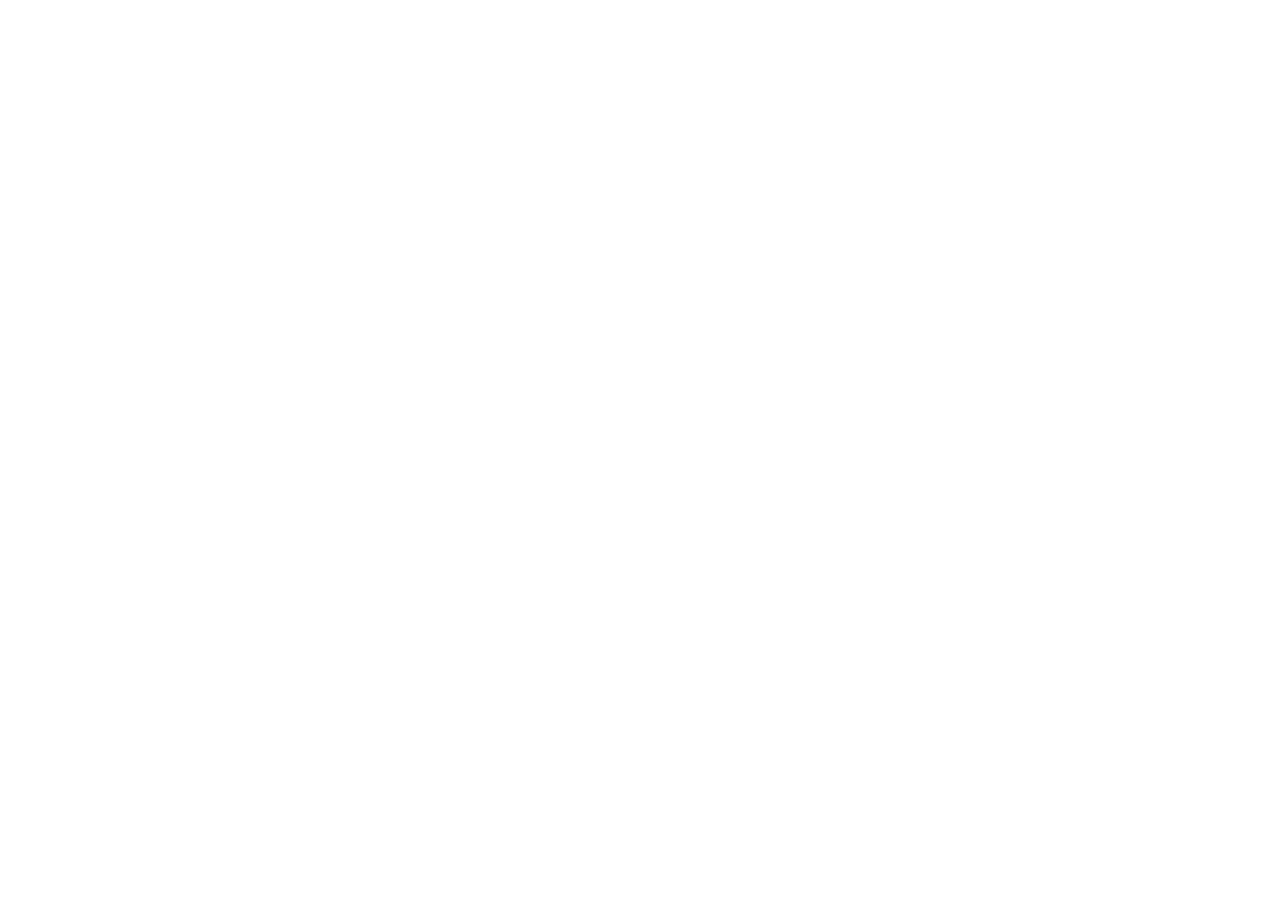
==== --quote-generator/index.html @ a49767e2 "j" ====
<!DOCTYPE html>
<html lang="en">
    <head>
        <meta charset="UTF-8" />
        <meta name="viewport" content="width=device-width, initial-scale=1.0" />

        <title>Heart Trail Animation</title>
        <script
            src="https://kit.fontawesome.com/c9403b1d96.js"
            crossorigin="anonymous"
        ></script>
        <link rel="stylesheet" href="style.css" />
    </head>
    <body>
        <i class="fa-brands fa-facebook-f"></i>
        <script src="script.js"></script>
    </body>
</html>
---- --quote-generator/style.css ----
html{
    box-sizing: border-box;
}
body{
    margin: 0;
    padding: 0;
    min-height: 100vh;
    
}
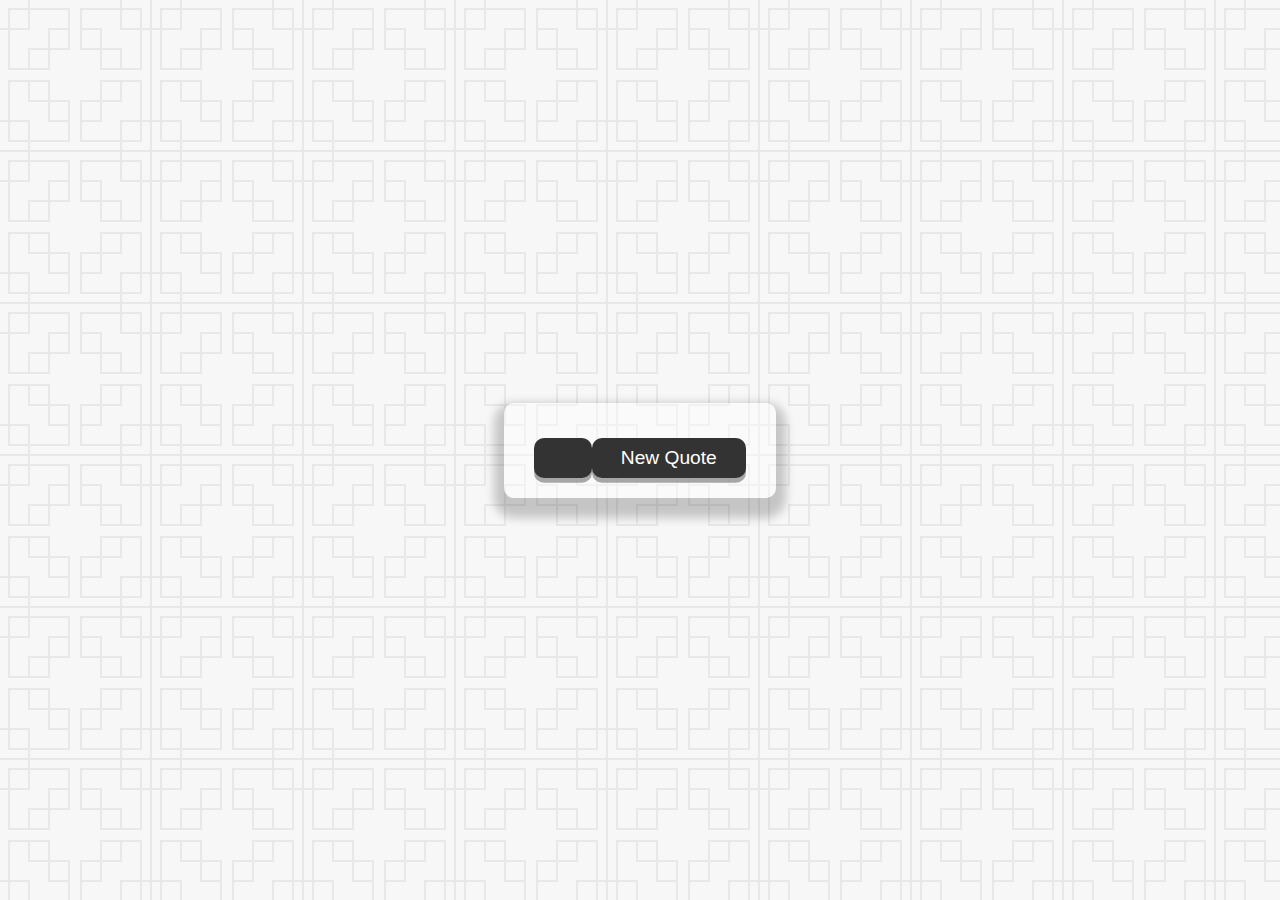
==== commit 86b22be9: "h" ====
--- a/--quote-generator/index.html
+++ b/--quote-generator/index.html
@@ -4,15 +4,37 @@
         <meta charset="UTF-8" />
         <meta name="viewport" content="width=device-width, initial-scale=1.0" />
 
-        <title>Heart Trail Animation</title>
-        <script
-            src="https://kit.fontawesome.com/c9403b1d96.js"
+        <title>Quote Generator</title>
+
+        <link rel="stylesheet" href="style.css" />
+        <link
+            rel="stylesheet"
+            href="https://cdnjs.cloudflare.com/ajax/libs/font-awesome/6.5.2/css/all.min.css"
+            integrity="sha512-SnH5WK+bZxgPHs44uWIX+LLJAJ9/2PkPKZ5QiAj6Ta86w+fsb2TkcmfRyVX3pBnMFcV7oQPJkl9QevSCWr3W6A=="
             crossorigin="anonymous"
-        ></script>
-        <link rel="stylesheet" href="style.css" />
+            referrerpolicy="no-referrer"
+        />
     </head>
     <body>
-        <i class="fa-brands fa-facebook-f"></i>
+        <div class="quote-container" id="quote-container">
+            <!-- Quote -->
+            <div class="quote-text">
+                <i class="fa fa-quote-left"></i>
+                <span id="quote"></span>
+            </div>
+            <!-- Author -->
+            <div class="quote-author">
+                <span id="author"></span>
+            </div>
+            <!-- Button -->
+            <div class="button-container">
+                <button class="twitter-button" id="twitter" title="Tweet This!">
+                    <i class="fab fa-twitter"></i>
+                </button>
+                <button id="new-quote">New Quote</button>
+            </div>
+        </div>
+        <script src="quotes.js"></script>
         <script src="script.js"></script>
     </body>
 </html>
--- a/--quote-generator/style.css
+++ b/--quote-generator/style.css
@@ -1,9 +1,82 @@
-html{
+@import url("https://fonts.googleapis.com/css2?family=Montserrat:ital,wght@0,100..900;1,100..900&display=swap");
+
+html {
     box-sizing: border-box;
 }
-body{
+body {
     margin: 0;
     padding: 0;
     min-height: 100vh;
-    
-}+    background-color: #f7f7f7;
+    background-image: url("data:image/svg+xml,%3Csvg xmlns='http://www.w3.org/2000/svg' width='152' height='152' viewBox='0 0 152 152'%3E%3Cg fill-rule='evenodd'%3E%3Cg id='temple' fill='%23d1d1d1' fill-opacity='0.4'%3E%3Cpath d='M152 150v2H0v-2h28v-8H8v-20H0v-2h8V80h42v20h20v42H30v8h90v-8H80v-42h20V80h42v40h8V30h-8v40h-42V50H80V8h40V0h2v8h20v20h8V0h2v150zm-2 0v-28h-8v20h-20v8h28zM82 30v18h18V30H82zm20 18h20v20h18V30h-20V10H82v18h20v20zm0 2v18h18V50h-18zm20-22h18V10h-18v18zm-54 92v-18H50v18h18zm-20-18H28V82H10v38h20v20h38v-18H48v-20zm0-2V82H30v18h18zm-20 22H10v18h18v-18zm54 0v18h38v-20h20V82h-18v20h-20v20H82zm18-20H82v18h18v-18zm2-2h18V82h-18v18zm20 40v-18h18v18h-18zM30 0h-2v8H8v20H0v2h8v40h42V50h20V8H30V0zm20 48h18V30H50v18zm18-20H48v20H28v20H10V30h20V10h38v18zM30 50h18v18H30V50zm-2-40H10v18h18V10z'/%3E%3C/g%3E%3C/g%3E%3C/svg%3E");
+    color: #000;
+    font-family: "Montserrat", sans-serif;
+    font-weight: 700;
+    text-align: center;
+    display: flex;
+    align-items: center;
+    justify-content: center;
+}
+.quote-container {
+    width: auto;
+    max-width: 900px;
+    padding: 20px 30px;
+    border-radius: 10px;
+    background-color: rgba(255, 255, 255, 0.4);
+    box-shadow: 0px 10px 10px 10px rgba(0, 0, 0, 0.2);
+}
+.quote-text {
+    font-size: 2.75rem;
+}
+.long-quote {
+    font-size: 2rem;
+}
+.fa-quote-left {
+    font-size: 4rem;
+}
+.quote-author {
+    margin-top: 15px;
+    font-size: 2rem;
+    font-weight: 400;
+    font-style: italic;
+}
+.button-container {
+    margin-top: 15px;
+    display: flex;
+    justify-content: space-between;
+}
+button {
+    cursor: pointer;
+    font-size: 1.2rem;
+    height: 2.5rem;
+    border: none;
+    border-radius: 10px;
+    color: #fff;
+    background: #333;
+    outline: none;
+    padding: 0.5rem 1.8rem;
+    box-shadow: 0 0.3rem rgba(121, 121, 121, 0.65);
+}
+button:hover {
+    filter: brightness(110%);
+
+}
+button:active {
+    transform: translate(0 0.3rem);
+    box-shadow: 0 0.1rem rgba(255, 255, 255, 0.65);
+}
+.twitter-button:hover{
+    color: #38a1f3;
+
+}
+.fa-twitter{
+    font-size: 1.5rem;
+}
+@media screen and (max-width: 1000px) {
+    .quote-container {
+        margin: auto 10px;
+    }
+    .quote-text {
+        font-size: 2rem;
+    }
+}
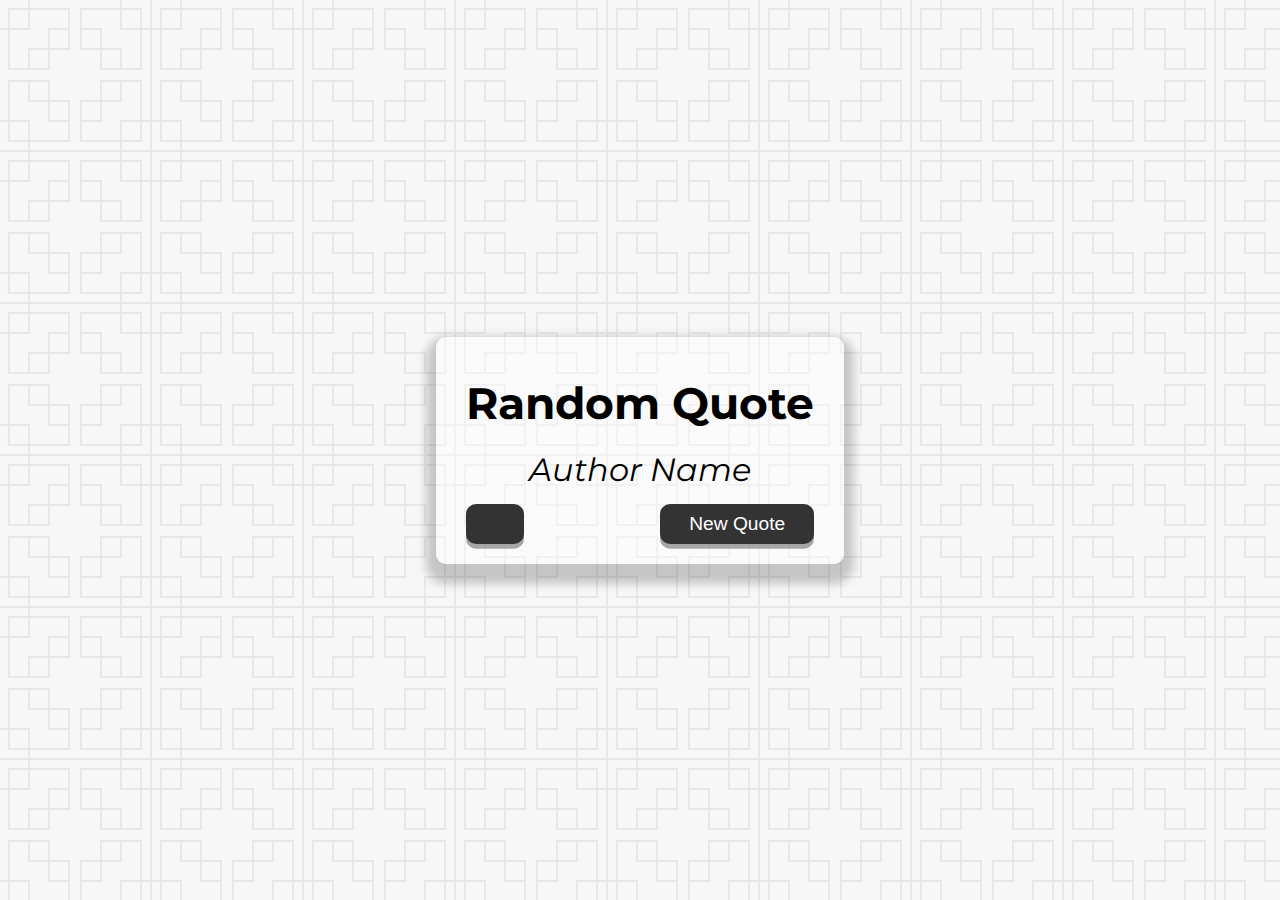
==== commit a9d2ec2b: "j" ====
--- a/--quote-generator/index.html
+++ b/--quote-generator/index.html
@@ -20,11 +20,11 @@
             <!-- Quote -->
             <div class="quote-text">
                 <i class="fa fa-quote-left"></i>
-                <span id="quote"></span>
+                <span id="quote">Random Quote</span>
             </div>
             <!-- Author -->
             <div class="quote-author">
-                <span id="author"></span>
+                <span id="author">Author Name</span>
             </div>
             <!-- Button -->
             <div class="button-container">
--- a/--quote-generator/style.css
+++ b/--quote-generator/style.css
@@ -59,17 +59,15 @@
 }
 button:hover {
     filter: brightness(110%);
-
 }
 button:active {
     transform: translate(0 0.3rem);
     box-shadow: 0 0.1rem rgba(255, 255, 255, 0.65);
 }
-.twitter-button:hover{
+.twitter-button:hover {
     color: #38a1f3;
-
 }
-.fa-twitter{
+.fa-twitter {
     font-size: 1.5rem;
 }
 @media screen and (max-width: 1000px) {
